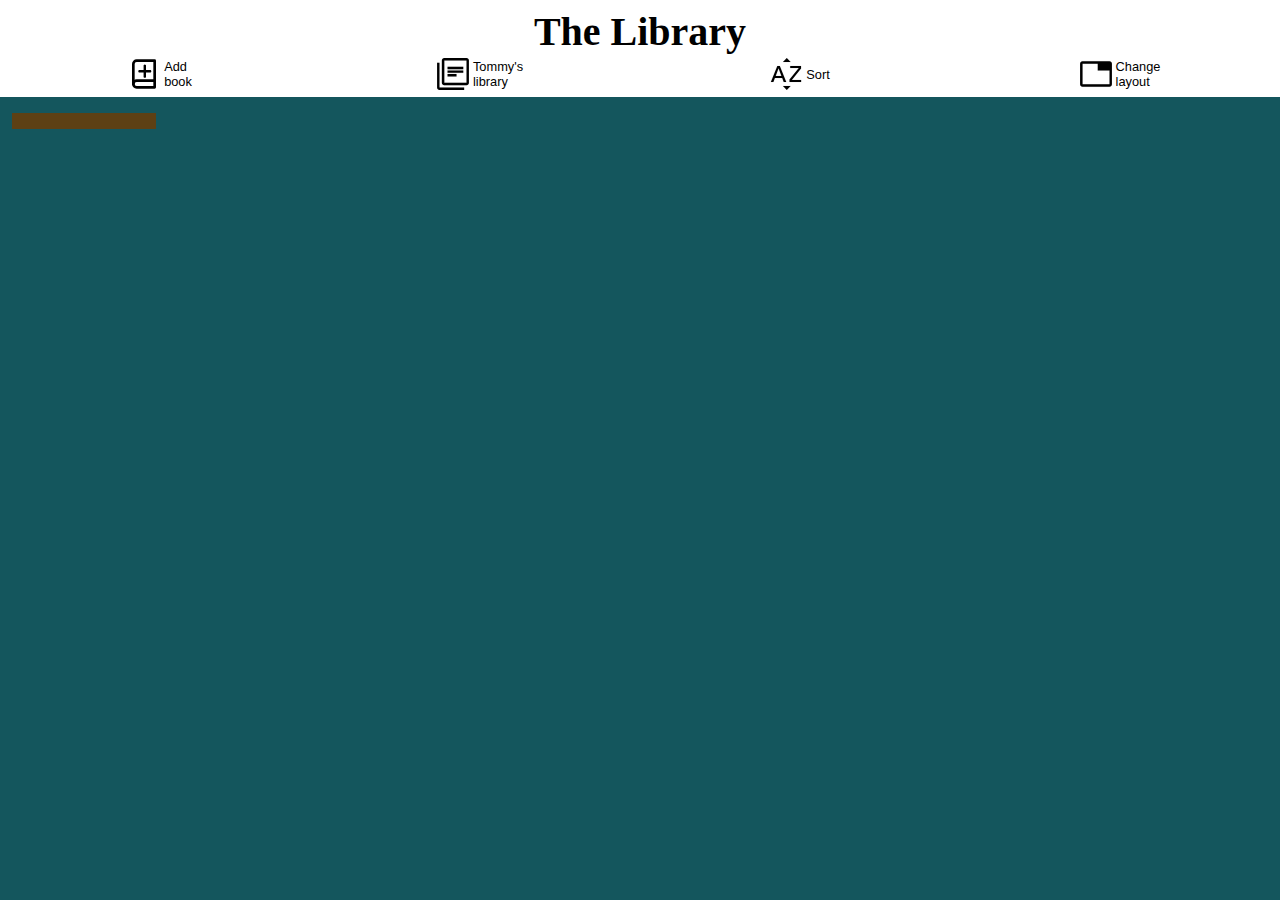
==== index.html @ 7fc213a3 "Change color scheme and adjust spacing on header buttons" ====
<!DOCTYPE html>
<html lang="en">
<head>
  <meta charset="UTF-8">
  <meta http-equiv="X-UA-Compatible" content="IE=edge">
  <meta name="viewport" content="width=device-width, initial-scale=1.0">
  <link rel="stylesheet" href="style.css">
  <script src="script.js" defer></script>
  <title>Document</title>
</head>
<body>
  <header>
    <h1>The Library</h1>
    <button class="display-form">
      <svg xmlns="http://www.w3.org/2000/svg" viewBox="0 0 24 24" fill="none" stroke="currentColor" stroke-width="2" stroke-linecap="round" stroke-linejoin="round">
        <style>
          .plus {
            transform: scale(1.8) translate(-11.5px, 0px);
          }
        </style>
        <path d="M4 19.5A2.5 2.5 0 0 1 6.5 17H20"></path>
        <path d="M 18 3 L 18 8 Q 18.5 8.5 19 8 L 19 3 Q 18.5 2.5 18 3 M 16 6 L 21 6 Q 21.5 5.5 21 5 L 16 5 Q 15.5 5.5 16 6" class='plus' stroke="none" stroke-width="0.2" fill="black"></path>
        <path d="M6.5 2H20v20H6.5A2.5 2.5 0 0 1 4 19.5v-15A2.5 2.5 0 0 1 6.5 2z"></path>
      </svg>
    </button>
    <button class="populate">
      <svg xmlns="http://www.w3.org/2000/svg" viewBox="3.9 3.9 40.2 40.2">
        <path d="M17.15 27H28.4v-3H17.15Zm0-4.5H36.9v-3H17.15Zm0-4.5H36.9v-3H17.15ZM13 38q-1.2 0-2.1-.9-.9-.9-.9-2.1V7q0-1.2.9-2.1.9-.9 2.1-.9h28q1.2 0 2.1.9.9.9.9 2.1v28q0 1.2-.9 2.1-.9.9-2.1.9Zm0-3h28V7H13v28Zm-6 9q-1.2 0-2.1-.9Q4 42.2 4 41V10h3v31h31v3Zm6-37v28V7Z" stroke="black" stroke-width=".1" fill="black"/>
      </svg>
    </button>
    <button class="organize">
      <svg xmlns="http://www.w3.org/2000/svg" viewBox="3.9 3.9 38.2 40.2">
        <path d="m4 34 8.1-20h3.15l8.05 20h-3.15l-1.9-4.95h-9.2L7.15 34Zm6.05-7.55h7.2l-3.5-9.25h-.2ZM27.4 34v-3.1l11.65-14.3H28.3V14h13.6v3.15L30.35 31.4H42V34ZM19.2 8.8 24 4l4.8 4.8ZM24 44l-4.8-4.8h9.6Z" stroke="black" stroke-width=".1" fill="black"/>
      </svg>
    </button>
    <button class="show-cards">
      <svg xmlns="http://www.w3.org/2000/svg" viewBox="5.9 5.9 36.2 36.2" class="grid-svg">
        <path d="M6 22.5V6h16.5v16.5ZM6 42V25.5h16.5V42Zm19.5-19.5V6H42v16.5Zm0 19.5V25.5H42V42ZM9 19.5h10.5V9H9Zm19.5 0H39V9H28.5Zm0 19.5H39V28.5H28.5ZM9 39h10.5V28.5H9Zm19.5-19.5Zm0 9Zm-9 0Zm0-9Z" stroke="black" stroke-width=".1" fill="black"/>
      </svg>
      <svg xmlns="http://www.w3.org/2000/svg" viewBox="3.9 7.9 40.2 32.2" class="tabs-svg">
        <path d="M7 40q-1.2 0-2.1-.9Q4 38.2 4 37V11q0-1.2.9-2.1Q5.8 8 7 8h34q1.2 0 2.1.9.9.9.9 2.1v26q0 1.2-.9 2.1-.9.9-2.1.9Zm19.2-20.35V11H7v26h34V19.65ZM7 37V11v26Z" stroke="black" stroke-width=".1" fill="black"/>
      </svg>

    </button>
  </header>
  <main>
    <form action="" class="book-form" autocomplete="off">
      <h2>Book</h2>
      <button type="button" class="exit-form">X</button>
      <div id="titleDiv">
        <input type="text" id="titleInput" pattern='.*' required="required">
        <label for="titleInput">Title</label>
      </div>
      <div id="authorDiv">
        <input type="text" id="authorInput" pattern='.*' required="required">
        <label for="authorInput">Author</label>
      </div>
      <div id="yearDiv">
        <input type="text" id="yearInput" pattern='.*' required="required">
        <label for="yearInput">Year</label>       
      </div>
      <div id="pagesDiv">
        <input type="text" id="pagesInput" pattern='.*' required="required">
        <label for="pagesInput">Pages</label>
      </div>
      <div id="upload">
        <input type="file" id="upload">
        <label for="upload">Book cover</label>
      </div>
      <div id="catDiv"> 
        <div>
          <input type="radio" id="fiction" name="cat" value="Fiction">
          <label for="fiction">Fiction</label>
        </div>
        <div>
          <input type="radio" id="nonFiction" name="cat" value="Nonfiction" checked>
          <label for="nonFiction">Nonfiction</label>
        </div>
      </div>
      <div id="readDiv">
        <input type="checkbox" id="readInput" checked>
        <label for="read-input">Have you read it?</label>
      </div>
      <div id="btnDiv">
        <button type="button" class="btn">Add book</button>
      </div>
    </form>
    <div class="stacked-cabinet">
      <menu></menu>
    </div>
    <div class="card-cabinet">
    </div> 
  </main>
  <footer>
    
    <div class="card-template">
      <svg xmlns="http://www.w3.org/2000/svg" viewBox="15.9 6.9 10.2 7.2" class="drawer" id="0">
        <path d="M 17 8 L 17 13 L 25 13 L 25 8 L 17 8 M 16 7 L 26 7 L 26 14 L 16 14 L 16 7 M 19.5 11 C 21 11.5 21 11.5 22.5 11" stroke="#55380d" stroke-width="0.1" fill="#5d4014"/>
        <path d="M 19 9 L 23 9 L 23 10 L 19 10 L 19 9" stroke="#55380d" stroke-width="0.1" fill="white"/>
      </svg>
      <article class="card" data-bookref="00">
        <div class="tab"></div>
        <div class="red-line"></div>
        <div class="blue-lines">
          <div></div><div></div><div></div><div></div><div></div>
        </div>
        <div id="left">
          <p id="catalog"></p>
          <p id="reference"></p>
          <p id="category"></p>
          <form action="#">
            <input type="checkbox">
            <div class="read-background"></div>
          </form>
        </div>
        <div id="middle">
          <h3 id="author"></h2>
          <h4 id="title"></h3>
          <h4 id="pages"></h3>
          <h4 id="year"></h3>
          <h4 id="ISBN"></h3>
        </div>
        <div id="right">
          <img src="photos/pexels-olena-bohovyk-3646105.jpg" alt="book cover photo">
          <button class="delete">
            <svg xmlns="http://www.w3.org/2000/svg" width="24" height="24" viewBox="0 0 24 24" fill="none" stroke-width="2" stroke-linecap="round" stroke-linejoin="round" class="feather feather-delete">
              <path d="M21 4H8l-7 8 7 8h13a2 2 0 0 0 2-2V6a2 2 0 0 0-2-2z" stroke="currentColor"></path>
              <line x1="18" y1="9" x2="12" y2="15" stroke="red"></line>
              <line x1="12" y1="9" x2="18" y2="15" stroke="red"></line>
            </svg>
          </button>
        </div>
      </article>
    </div>
  </footer>
</body>
</html>
---- style.css ----
@font-face {
  font-family: 'secret_typewriterregular';
  src: url('fonts/veteran_typewriter-webfont.woff2') format('woff2'),
       url('fonts/veteran_typewriter-webfont.woff') format('woff');
  font-weight: normal;
  font-style: normal;
}

* {
  box-sizing: border-box;
}

:root {
  --background-color: #14565d;
  --open-drawer-color: #ae7825;
  --closed-drawer-color: #7d561b;
  --drawer-outline-color: #5d4014;
  --tab-color: #9c6b22;
  --card-color: #ecd6b6;
  background-color: var(--background-color);
}

body {
  margin:0;
}

/*------ Header ------*/

header {
  background-color: white;
  display: grid;
  grid-template-columns: repeat(4, 1fr);
  padding-bottom: .25rem;
}

header > h1 {
  color: var(--background);
  align-self: center;
  margin: .5rem auto 0;
  grid-column: 1/5;
  font-size: 2.5rem;
}

.display-form > svg, .organize > svg, .show-cards > svg, .populate > svg {
  width: max(2rem, 2rem);
  height: max(2rem, 2rem);
}

.display-form:hover > *, .organize:hover > *, .show-cards:hover > *, .populate:hover > * {
 transform: scale(1.1);
}

.display-form, .organize, .show-cards, .populate {
  height: fit-content;
  width: max(auto, max-content);
  background-color: transparent;
  border: none;
  padding: .2rem;
  display: flex;
  align-items: center;
  justify-content: center;
  text-align: start;
  gap: .25rem;
  font-size: clamp(.6rem, 2.5vw, .8rem);
}

.display-form::after {
  content: 'Add book';
  width: min-content;
}
.organize::after {
  content: 'Sort';
  width: min-content;
}
.show-cards::after {
  content: 'Change layout';
  width: min-content;
}
.populate::after {
  content: 'Tommy\'s library';
  width: min-content;
}

.grid-svg {
  display: none;
}

/*------ Main ------*/

main {
  display: grid;
  grid-template-columns: repeat(auto-fit, minmax(26rem, 1fr));
  justify-items: center;
  grid-auto-rows: minmax(max-content, 15rem);
  background-color: var(--background);
  padding-left: clamp(1rem, 100vw - 21rem, 10rem);
  padding-right: 1rem;
  padding-top: 1rem;
}

.card-cabinet {
  position: relative;
  display: grid;
  grid-auto-rows: 2rem;
  min-width: 25rem;
  height: max-content;
  margin: 2rem 1rem;
  padding: .25rem .25rem .5rem;
}

.card-cabinet-displayed {
  display: grid;
  grid-template-columns: repeat(auto-fit, 26rem);
  row-gap: 1.75rem;
  align-items: center;
  width: clamp(26rem, 81%, 80rem);
  height: fit-content;
  margin: 2rem 1rem;
  padding: .25rem .25rem 1.25rem;
}

.card {
  position: absolute;
  top: 0;
  display: flex;
  flex-wrap: wrap;
  background-color: var(--card-color);
  font-family: 'secret_typewriterregular';
  outline: solid 8px var(--drawer-outline-color);
  width: clamp(15rem, 100%, 25rem);
  height: max-content;
  min-height: 3.5rem;
  margin-top: .25rem;
}

.stacked-cabinet {
  position: fixed;
  left: 0;
  display: flex;
  flex-direction: column;
  align-items: center;
  gap: .1rem;
  font-size: clamp(.35rem, 1.4vw, .725rem);
  border-bottom: solid 1rem var(--background); 
  background-color: var(--drawer-outline-color);
  width: clamp(4rem, 18%, 9rem);
  height: fit-content;
  padding: .5rem 0;
  margin: 0 .75rem;
}

.drawer {
  position: relative;
  background-color: var(--open-drawer-color);
  width: clamp(4rem, 95%, 9rem);
  height: min-content;
}

menu {
  list-style: none;
  height: 1px;
  margin: 0;
  padding: 0;
  position: absolute;
  z-index: 3;
}

menu li {
  width: fit-content;
  margin: 0 auto;
  margin-top: clamp(2.525rem, 10.65vw + .85px, 5.3rem);
  padding: 0;
}

menu li:first-child {
  margin: 0 auto;
  margin-top: clamp(.8rem, 3.5vw, 1.775rem);
}

article[data-bookref='00'], .card-template, svg[id='0'] {
  display: none;
}

.card .tab {
  position: absolute;
  top: -1.9rem;
  background-color: var(--card-color);
  border-top-left-radius: 8px;
  border-top-right-radius: 8px;
  cursor: pointer;
  outline: 1.5px solid var(--tab-color);
  height: 1.5rem;
  width: 4rem;
  margin: 0;
  padding: .5rem 1rem 0;
}

.red-line {
  position: absolute;
  height: 3.5rem;
  width: 100%;
  border-bottom: 1px solid rgba(255, 0, 0, .2);
  z-index: 0;
}

.blue-lines {
  position: absolute;
  height: 70%;
  width: 100%;
  margin-top: 3.5rem;
  z-index: 0;
}

.blue-lines > * {
  height: 1.5rem;
  width: 100%;
  border-bottom: 1px solid rgba(0, 0, 255, .15);
}

#left {
  width: 5rem;
  padding: 2.6rem 0 0 .75rem;
  border-right: 1px solid rgba(255, 0, 0, .4);
  z-index: 1;
  line-height: 1.15rem;
}

#left input {
  position: absolute;
  top: max(5.25, 6.25rem);
  left: .7rem;
}

#left input:hover {
  border-color: var(--background);
}

.read-background::after {
  content: 'READ';
  position: absolute;
  bottom: 2.5rem;
  left: 2rem;
  transform: rotate(-.08turn);
  font-size: 2rem;
  opacity: .5;
  color: red;
  display: none;
}

#left input:checked + .read-background::after {
  display: unset;
}

#left p {
  margin: 0;
}

#middle {
  border-left: 1px solid rgba(255, 0, 0, .4);
  line-height: 1.5rem;
  z-index: 1;
  width: clamp(8.75rem, 60%, 9.25rem);
  margin-left: clamp(1px, 4%, 1.5rem);
  padding: 2.25rem 0 0 1rem;
}

#middle > * {
  margin: 0;
}

#middle > h4 {
  margin-left: 1rem;
  font-weight: normal;
}

#middle > h4:first-of-type {
  text-decoration: underline;
}

#right {
  padding-right: max(.75rem, 0);
  margin-left: max(.75rem, 0);
  padding-top: 1.5rem;
  z-index: 1;
}

#right img {
  height: 10rem;
  width: auto;
  padding: 0 1rem 1rem;
}

#right button {
  position: absolute;
  right: 0;
  top: 0;
  padding: .25rem;
  background: none;
  border: none;
  color: var(--drawer-outline-color);
  font-size: 1.1rem;
  z-index: 7;
}

.delete svg {
  height: 1.25rem;
}

.delete:hover svg {
  color: red;
}

/*--- Add book form ---*/

.book-form {
  position: absolute;
  top: 10%;
  left: 0;
  right: 0;
  display: none;
  background-color: orange;
  border-radius: 15px;
  flex-direction: column;
  align-items: center;
  gap: .75rem;
  width: 16rem;
  height: 25rem;
  margin: 0 auto;
  padding: 2rem 0 0;
  z-index: 8;
}

.book-form h2 {
  text-align: center;
  margin: 0;
}

.exit-form {
  position: absolute;
  right: .5rem;
  top: .5rem;
  font-size: .75rem;
  text-align: center;
  height: 1rem;
  width: 1rem;
  padding: 0;
}

#readDiv {
  display: flex;
  align-items: center;
  gap: .25rem;
}

input[type='checkbox'] {
  appearance: none;
  border: 2px solid var(--tab-color);
  width: 1rem;
  height: 1rem;
  margin: 0;
}

input[type='checkbox']:checked {
  background-color: var(--tab-color);
}

#yearDiv, #titleDiv, #authorDiv, #pagesDiv {
  position: relative;
}

#titleDiv input, #authorDiv input, #yearDiv input, #pagesDiv input {
  border-radius: 10px;
  width: 12rem;
  height: 2rem;
  padding: .75rem .5rem;
}

#titleInput:valid + label, #authorInput:valid + label, #yearInput:valid + label, #pagesInput:valid + label {
  display: none;
}

#yearDiv label, #titleDiv label, #authorDiv label, #pagesDiv label {
  position: absolute;
  left: 0;
  top: .45rem;
  color: grey;
  margin: 0 auto;
  padding-left: .65rem;
}

#catDiv {
  display: flex;
}

#upload {
  position: relative;
  text-align: center;
  outline: 2px solid white;
  border-radius: 10px;
  width: 6rem;
  padding: .25rem .5rem;
}

#upload input {
  width: 100%;
  height: 100%;
  opacity: 0;
  z-index: 1;
  padding: 0;
}

#upload label {
  position: absolute;
  left: 0;
  top: .4rem;
  width: 100%;
}

.btn {
  border-radius: 5px;
  width: 9rem;
  height: 1.75rem;
}

footer {
  height: 2rem;
  width: 100%;
  position: sticky;
  bottom: 0;
  background-color: transparent;
}

@media screen and (max-width: 600px) {
  
  .card-cabinet, .card-cabinet-displayed {
    min-width: 9rem;
    width: 16rem;
    min-height: 23rem;
    margin: .25rem 3rem 0 1rem;
  }
  .card {
    position: relative;
    width: 15rem;
    height: 12rem;
    overflow: auto;
  }
  .card .tab {
    display: none;
  }
  #catalog {
    position: absolute;
    top: 5px;
  }
  #right img {
    display: none;
  }
}
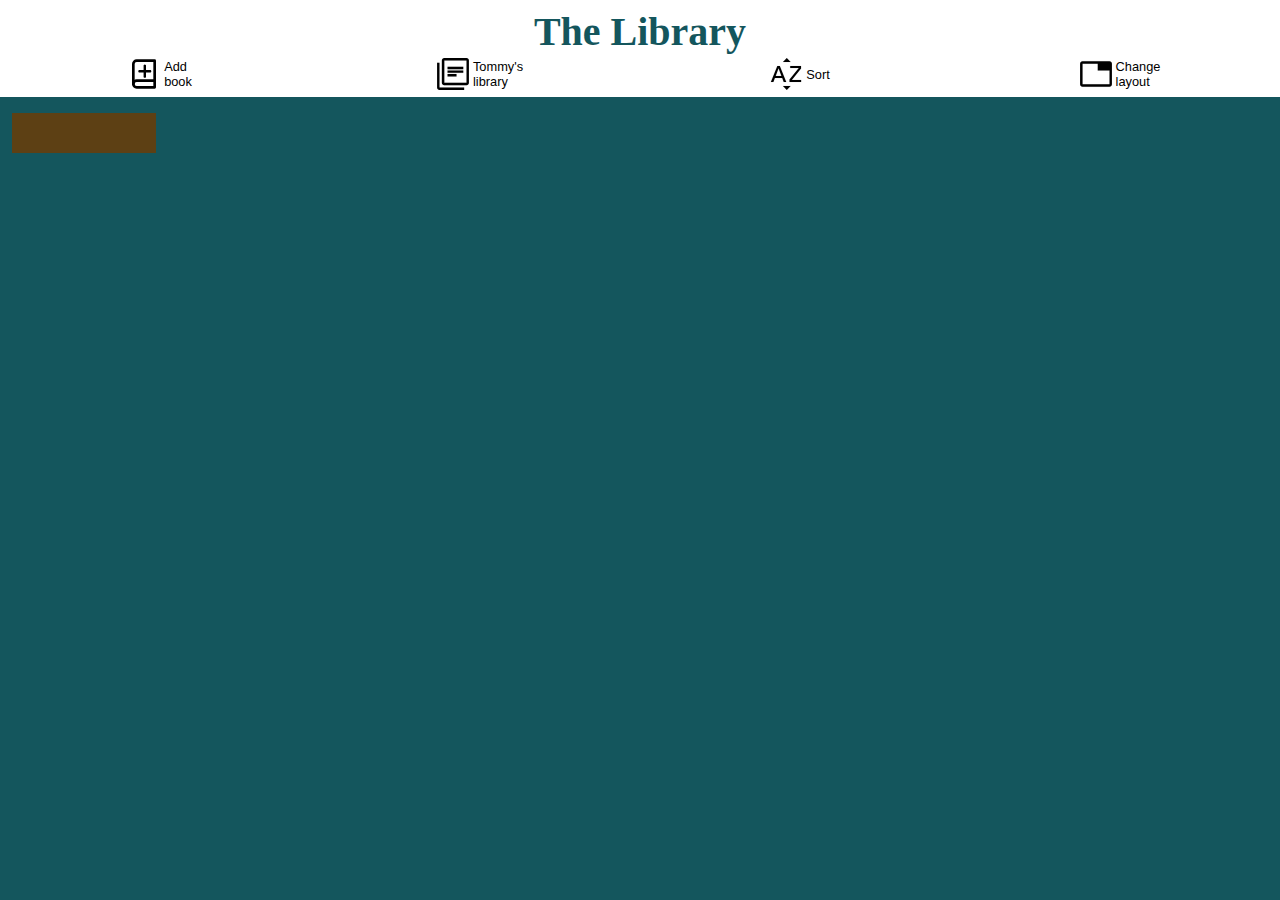
==== commit b5afc366: "Start restructing the menu to put it and the labels in a div in order to keep the top margin consist" ====
--- a/index.html
+++ b/index.html
@@ -94,10 +94,13 @@
   <footer>
     
     <div class="card-template">
-      <svg xmlns="http://www.w3.org/2000/svg" viewBox="15.9 6.9 10.2 7.2" class="drawer" id="0">
-        <path d="M 17 8 L 17 13 L 25 13 L 25 8 L 17 8 M 16 7 L 26 7 L 26 14 L 16 14 L 16 7 M 19.5 11 C 21 11.5 21 11.5 22.5 11" stroke="#55380d" stroke-width="0.1" fill="#5d4014"/>
-        <path d="M 19 9 L 23 9 L 23 10 L 19 10 L 19 9" stroke="#55380d" stroke-width="0.1" fill="white"/>
-      </svg>
+      <!-- <div class="menu">
+        <svg xmlns="http://www.w3.org/2000/svg" viewBox="15.9 6.9 10.2 7.2" class="drawer" id="0">
+          <path d="M 17 8 L 17 13 L 25 13 L 25 8 L 17 8 M 16 7 L 26 7 L 26 14 L 16 14 L 16 7 M 19.5 11 C 21 11.5 21 11.5 22.5 11" stroke="#55380d" stroke-width="0.1" fill="#5d4014"/>
+          <path d="M 19 9 L 23 9 L 23 10 L 19 10 L 19 9" stroke="#55380d" stroke-width="0.1" fill="white"/>
+        </svg>
+        <p></p>
+      </div> -->
       <article class="card" data-bookref="00">
         <div class="tab"></div>
         <div class="red-line"></div>
--- a/style.css
+++ b/style.css
@@ -34,7 +34,7 @@
 }
 
 header > h1 {
-  color: var(--background);
+  color: var(--background-color);
   align-self: center;
   margin: .5rem auto 0;
   grid-column: 1/5;
@@ -92,7 +92,7 @@
   grid-template-columns: repeat(auto-fit, minmax(26rem, 1fr));
   justify-items: center;
   grid-auto-rows: minmax(max-content, 15rem);
-  background-color: var(--background);
+  background-color: var(--background-color);
   padding-left: clamp(1rem, 100vw - 21rem, 10rem);
   padding-right: 1rem;
   padding-top: 1rem;
@@ -139,9 +139,9 @@
   display: flex;
   flex-direction: column;
   align-items: center;
-  gap: .1rem;
+  gap: 0;
   font-size: clamp(.35rem, 1.4vw, .725rem);
-  border-bottom: solid 1rem var(--background); 
+  border-bottom: solid 1rem var(--background-color); 
   background-color: var(--drawer-outline-color);
   width: clamp(4rem, 18%, 9rem);
   height: fit-content;
@@ -153,29 +153,29 @@
   position: relative;
   background-color: var(--open-drawer-color);
   width: clamp(4rem, 95%, 9rem);
-  height: min-content;
-}
-
-menu {
+  height: auto;
+}
+
+/* .menu {
   list-style: none;
-  height: 1px;
   margin: 0;
   padding: 0;
-  position: absolute;
+  position: relative;
   z-index: 3;
 }
 
-menu li {
+.menu p {
   width: fit-content;
+  display: block;
+  padding: 0;
   margin: 0 auto;
-  margin-top: clamp(2.525rem, 10.65vw + .85px, 5.3rem);
-  padding: 0;
+  position: absolute;
 }
 
 menu li:first-child {
   margin: 0 auto;
-  margin-top: clamp(.8rem, 3.5vw, 1.775rem);
-}
+  margin-top: clamp(.85rem, 3.4vw, 1.775rem);
+} */
 
 article[data-bookref='00'], .card-template, svg[id='0'] {
   display: none;
@@ -232,7 +232,7 @@
 }
 
 #left input:hover {
-  border-color: var(--background);
+  border-color: var(--background-color);
 }
 
 .read-background::after {
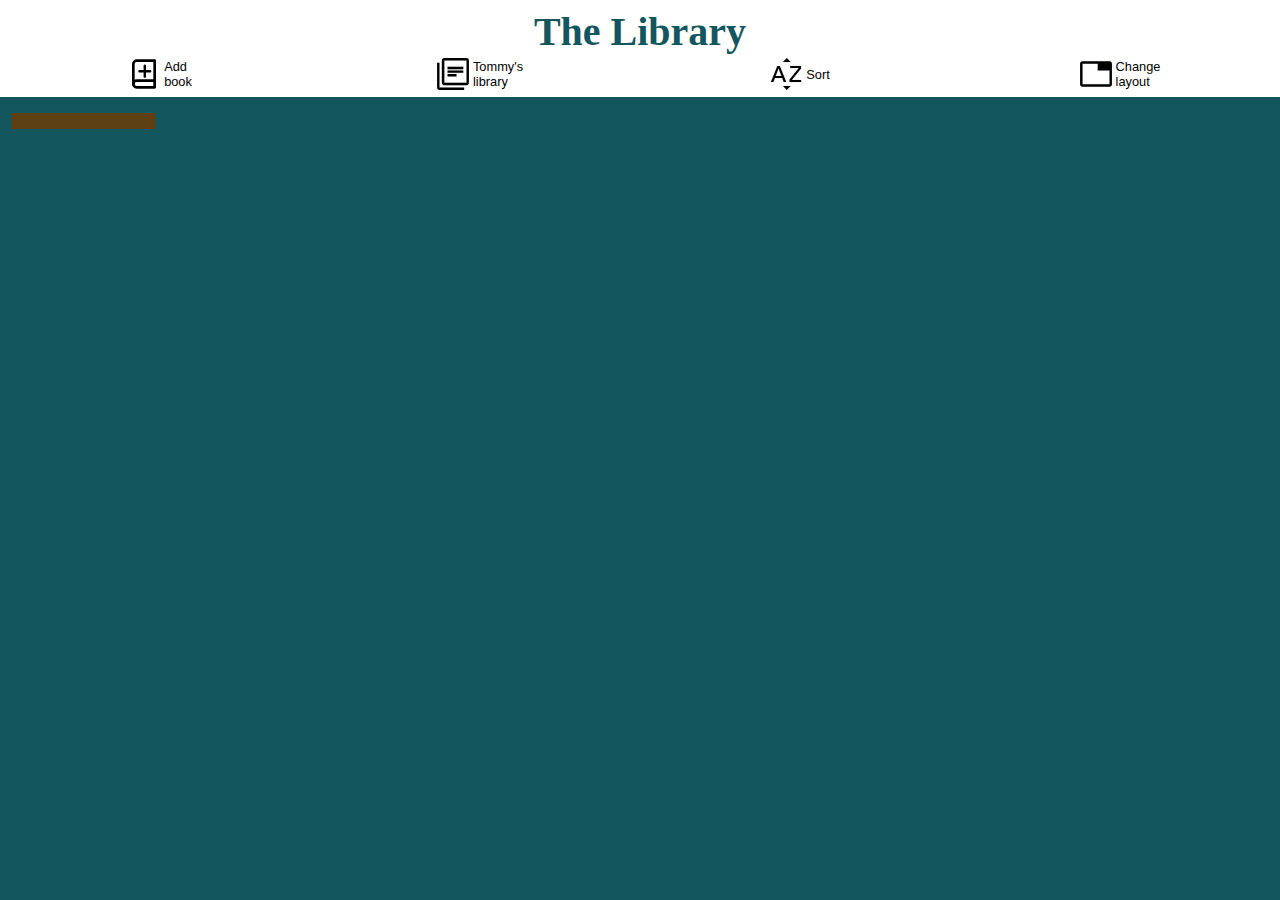
==== commit 1bf360d8: "Fix padding top problem of labels by putting the drawer svg with paragraphs in a div and adjust padd" ====
--- a/index.html
+++ b/index.html
@@ -86,7 +86,6 @@
       </div>
     </form>
     <div class="stacked-cabinet">
-      <menu></menu>
     </div>
     <div class="card-cabinet">
     </div> 
@@ -94,13 +93,12 @@
   <footer>
     
     <div class="card-template">
-      <!-- <div class="menu">
+      <div class="drawer-div" id="drawer-template">
         <svg xmlns="http://www.w3.org/2000/svg" viewBox="15.9 6.9 10.2 7.2" class="drawer" id="0">
           <path d="M 17 8 L 17 13 L 25 13 L 25 8 L 17 8 M 16 7 L 26 7 L 26 14 L 16 14 L 16 7 M 19.5 11 C 21 11.5 21 11.5 22.5 11" stroke="#55380d" stroke-width="0.1" fill="#5d4014"/>
           <path d="M 19 9 L 23 9 L 23 10 L 19 10 L 19 9" stroke="#55380d" stroke-width="0.1" fill="white"/>
         </svg>
-        <p></p>
-      </div> -->
+      </div>
       <article class="card" data-bookref="00">
         <div class="tab"></div>
         <div class="red-line"></div>
--- a/style.css
+++ b/style.css
@@ -149,35 +149,30 @@
   margin: 0 .75rem;
 }
 
+.drawer-div {
+  width: clamp(4rem, 95%, 9rem);
+  position: relative;
+  width: fit-content;
+  height: auto;
+}
+
 .drawer {
-  position: relative;
   background-color: var(--open-drawer-color);
-  width: clamp(4rem, 95%, 9rem);
-  height: auto;
-}
-
-/* .menu {
-  list-style: none;
-  margin: 0;
+  width: 100%;
+  height: 100%;
+}
+
+.drawer-div p {
+  position: absolute;
+  top: clamp(.825rem, 3.8vw, 1.9rem);
+  left: 0;
+  right: 0;
+  width: max-content;
+  margin: 0 auto;
   padding: 0;
-  position: relative;
-  z-index: 3;
-}
-
-.menu p {
-  width: fit-content;
-  display: block;
-  padding: 0;
-  margin: 0 auto;
-  position: absolute;
-}
-
-menu li:first-child {
-  margin: 0 auto;
-  margin-top: clamp(.85rem, 3.4vw, 1.775rem);
-} */
-
-article[data-bookref='00'], .card-template, svg[id='0'] {
+}
+
+article[data-bookref='00'], .card-template {
   display: none;
 }
 
@@ -430,7 +425,7 @@
   background-color: transparent;
 }
 
-@media screen and (max-width: 600px) {
+@media screen and (max-width: 550px) {
   
   .card-cabinet, .card-cabinet-displayed {
     min-width: 9rem;
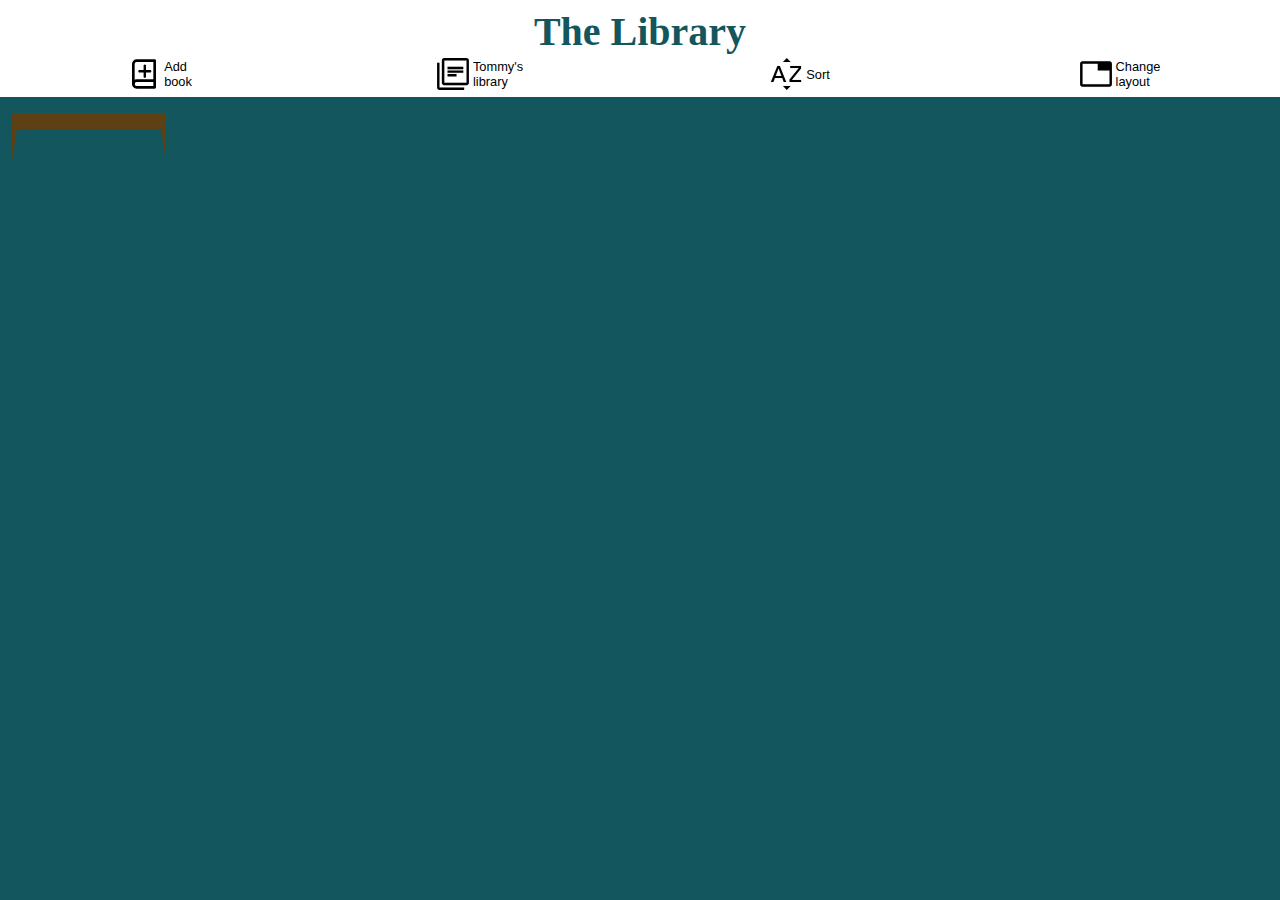
==== commit ff3ccf15: "Add styling to cabinet'" ====
--- a/index.html
+++ b/index.html
@@ -87,12 +87,11 @@
     </form>
     <div class="stacked-cabinet">
     </div>
-    <div class="card-cabinet">
-    </div> 
   </main>
   <footer>
-    
     <div class="card-template">
+      <div class="card-cabinet">
+      </div> 
       <div class="drawer-div" id="drawer-template">
         <svg xmlns="http://www.w3.org/2000/svg" viewBox="15.9 6.9 10.2 7.2" class="drawer" id="0">
           <path d="M 17 8 L 17 13 L 25 13 L 25 8 L 17 8 M 16 7 L 26 7 L 26 14 L 16 14 L 16 7 M 19.5 11 C 21 11.5 21 11.5 22.5 11" stroke="#55380d" stroke-width="0.1" fill="#5d4014"/>
@@ -122,7 +121,7 @@
           <h4 id="ISBN"></h3>
         </div>
         <div id="right">
-          <img src="photos/pexels-olena-bohovyk-3646105.jpg" alt="book cover photo">
+          <img src="photos/defaultbooks.jpg" alt="book cover photo">
           <button class="delete">
             <svg xmlns="http://www.w3.org/2000/svg" width="24" height="24" viewBox="0 0 24 24" fill="none" stroke-width="2" stroke-linecap="round" stroke-linejoin="round" class="feather feather-delete">
               <path d="M21 4H8l-7 8 7 8h13a2 2 0 0 0 2-2V6a2 2 0 0 0-2-2z" stroke="currentColor"></path>
--- a/style.css
+++ b/style.css
@@ -17,6 +17,8 @@
   --drawer-outline-color: #5d4014;
   --tab-color: #9c6b22;
   --card-color: #ecd6b6;
+  --open-drawer: translateY(clamp(.25rem, 1.5vw, .75rem)) scale(1.05);
+  --closed-drawer: translateY(0px) scale(1);
   background-color: var(--background-color);
 }
 
@@ -134,6 +136,7 @@
 }
 
 .stacked-cabinet {
+  box-sizing: content-box;
   position: fixed;
   left: 0;
   display: flex;
@@ -141,25 +144,26 @@
   align-items: center;
   gap: 0;
   font-size: clamp(.35rem, 1.4vw, .725rem);
-  border-bottom: solid 1rem var(--background-color); 
-  background-color: var(--drawer-outline-color);
+  background-color: var(--card-color);
+  border: 5px solid var(--drawer-outline-color);
+  border-top: solid clamp(.5rem, 3vw, 1rem) var(--drawer-outline-color);
+  border-bottom: solid 2rem var(--background-color); 
   width: clamp(4rem, 18%, 9rem);
   height: fit-content;
-  padding: .5rem 0;
   margin: 0 .75rem;
 }
 
 .drawer-div {
-  width: clamp(4rem, 95%, 9rem);
   position: relative;
-  width: fit-content;
-  height: auto;
+  text-align: center;
+  height: clamp(2.75rem, 12.75vw, 6.35rem);
 }
 
 .drawer {
+  outline: 1px solid var(--drawer-outline-color);
   background-color: var(--open-drawer-color);
-  width: 100%;
-  height: 100%;
+  width: clamp(4rem, 100%, 9.25rem);
+  margin: 0 auto;
 }
 
 .drawer-div p {
@@ -313,7 +317,8 @@
   left: 0;
   right: 0;
   display: none;
-  background-color: orange;
+  background-color: var(--card-color);
+  border: 2px solid var(--drawer-outline-color);
   border-radius: 15px;
   flex-direction: column;
   align-items: center;
